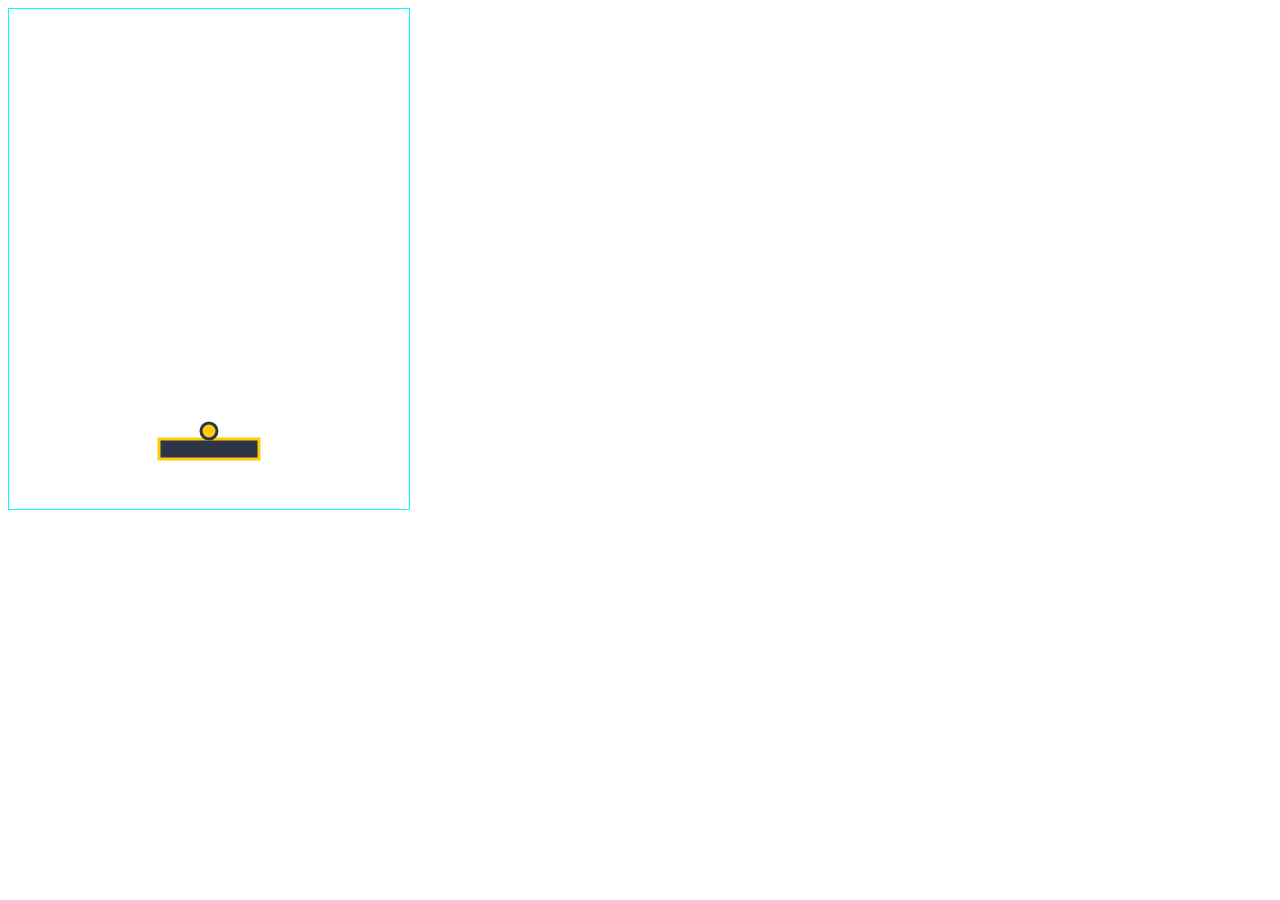
==== breakout/index.html @ 5d72c098 "b" ====
<!DOCTYPE html>
<html lang="en">
<head>
  <meta charset="UTF-8">
  <meta name="viewport" content="width=device-width, initial-scale=1.0">
  <meta http-equiv="X-UA-Compatible" content="ie=edge">
  <title>Breakout Game</title>
</head>
<body>
  <canvas id="breakout" width="400" height="500"></canvas>

  <script src="js/components.js"></script>
  <script src="js/breakout.js"></script>
</body>
</html>
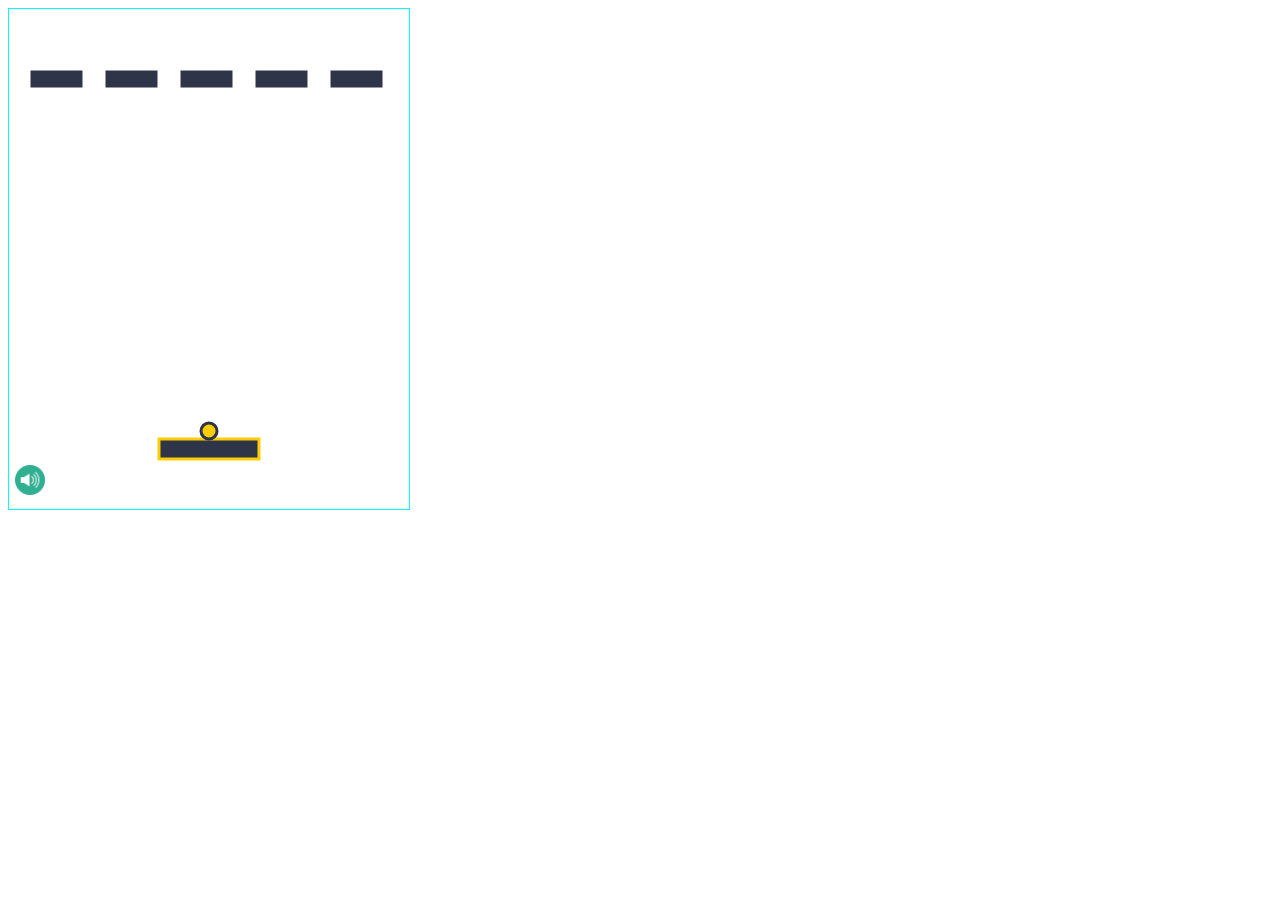
==== commit 2958e5f0: "listo" ====
--- a/breakout/index.html
+++ b/breakout/index.html
@@ -5,8 +5,58 @@
   <meta name="viewport" content="width=device-width, initial-scale=1.0">
   <meta http-equiv="X-UA-Compatible" content="ie=edge">
   <title>Breakout Game</title>
+  <link rel="stylesheet" href="http://fonts.googleapis.com/css?family=Germania+One">
+  <style>
+  #sound{
+    width: 30px;
+    height: 30px;
+    cursor: pointer;
+    position: absolute;
+    top: 465px;
+    left: 15px;
+  }
+  #gameover{
+    position: absolute;
+    width: 400px;
+    height: 500px;
+    background: rgba(0,0,0,0.5);
+    display: none;
+  }
+  #youwon{
+    width: 100px;
+    position: absolute;
+    top: 200px;
+    left: 150px;
+    display: none;
+  }
+  #youlose {
+    width: 400px;
+    position: absolute;
+    top: 100px;
+    left: 0px;
+    display: none;
+  }
+  #restart{
+    position: absolute;
+    top: 310px;
+    left: 155px;
+    cursor: pointer;
+    font-size: 1.25em;
+    color: #FFF
+  }
+  </style>
 </head>
 <body>
+  <div class="sound">
+    <img src="images/SOUND_ON.png" alt="" id="sound">
+  </div>
+
+  <div id="gameover">
+    <img src="images/youwon.png" alt="" id="youwon">
+    <img src="images/gameover.png" alt="" id="youlose">
+    <div id="restart">Play Again!</div>
+  </div>
+
   <canvas id="breakout" width="400" height="500"></canvas>
 
   <script src="js/components.js"></script>
